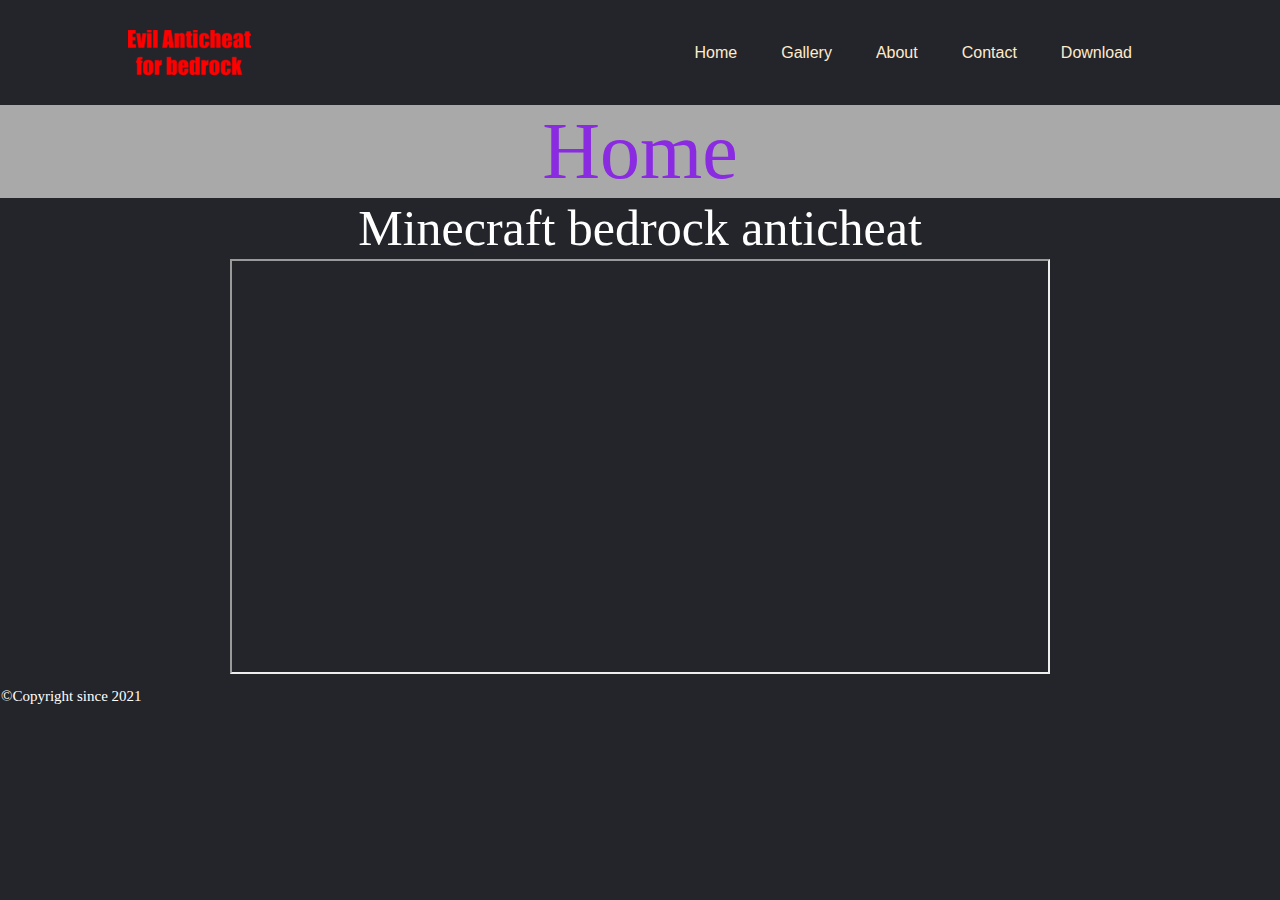
==== index.html @ f0b36d2f "Add files via upload" ====
<!DOCTYPE html>
<html>
    <head>
        <meta charset="utf-8">
        <meta http-equiv="X-UA-Compatible" content="IE=edge">
        <title>Home</title>
        <meta name="description" content="">
        <meta name="viewport" content="width=device-width, initial-scale=1">
        <link rel="stylesheet" href="styles.css">
        <link rel="stylesheet" href="title.css">
    </head>
    <body>
        <header>
            <img class="logo" src="logo.png" alt="logo">
            <nav>
                <ul class="nav_links">
                    <li><a href="#">Home</a></li>
                    <li><a href="Gallery.html">Gallery</a></li>
                    <li><a href="About.html">About</a></li>
                    <li><a href="Contact.html">Contact</a></li>
                    <li><a href="Download.html">Download</a></li>
                </ul>
            </nav>
        </header>
        <div class="example">Home</div>
        <div class="test">Minecraft bedrock anticheat</div>
        <div class="test">
            <iframe width="820" height="415"
                src="https://www.youtube.com/embed/Ku7TYRqzKVs?controls=0">
            </iframe>
        </div>
        <div class="copy">
            <p>©Copyright since 2021</p>
        </div>
    </body>
</html>
---- styles.css ----
*{
    box-sizing: border-box;
    margin: 0;
    padding: 0;
    background-color: #24252a;
}

li, a, button{
    font-family:'Gill Sans', 'Gill Sans MT', Calibri, 'Trebuchet MS', sans-serif;
    font-weight: 500;
    font-size: 16px;
    color: blanchedalmond;
    text-decoration: none;
}


header{
    display:  flex;
    justify-content: space-between;
    align-items: center;
    padding: 30px 10%;
}


.logo{
    cursor: pointer;
}
.nav_links {
    list-style: none;
}
.nav_links li {
    display: inline-block;
    padding: 0px 20px;
}
.nav_links li  a {
    transition: all 0.3s ease 0s;
}
.nav_links li  a:hover {
    color: rgba(10, 10, 245, 0.432);
}


button{
    padding: 9px 25px;
    background-color: rgba(0, 136, 169, 1);
    border: none;
    border-radius: 50px;
    cursor: pointer;
    transition: all 0.3s ease 0s;
}

button:hover{
    background-color: rgba(0, 136, 169,0.8);
}


.video{
	position: absolute;
	top: 83%;
	left: 50%;
	transform: translate(-50%,-50%);
}

.twitter{
    position: absolute;
	top: 67%;
	left: 46%;
}

.discord{
    position: absolute;
    top: 67%;
    left: 50%;
}

div.example {
  background-color: darkgrey;
  padding: 1px;
  text-align: center;
  color: blueviolet;
}

@media screen and (min-width: 601px) {
  div.example {
    font-size: 80px;
  }
}

@media screen and (max-width: 600px) {
  div.example {
    font-size: 30px;
  }
}

.DISCORDSERVER{
    position: absolute;
    top: 76%;
    left: 41%;
}

.pic1 {
    position: absolute;
    width: 60%;
    top: 50;
    height: 100;
    text-align: center;
  }



  div.test {
    background-color: rgba(169, 169, 169, 0);
    padding: 1px;
    text-align: center;
    color: rgb(255, 255, 255);
  }
  
  @media screen and (min-width: 601px) {
    div.test {
      font-size: 50px;
    }
  }
  
  @media screen and (max-width: 600px) {
    div.test {
      font-size: 30px;
    }
  }


  div.test2 {
    background-color: rgba(169, 169, 169, 0);
    padding: 1px;
    text-align: center;
    color: rgb(255, 255, 255);
  }
  
  @media screen and (min-width: 601px) {
    div.test2{
      font-size: 50px;
    }
  }
  
  @media screen and (max-width: 600px) {
    div.test2 {
      font-size: 15px;
    }
  }

  div.copy {
    background-color: rgba(169, 169, 169, 0);
    padding: 1px;
    text-align: left;
    color: rgb(255, 255, 255);
  }
  
  @media screen and (min-width: 601px) {
    div.copy{
      font-size: 15px;
    }
  }
  
  @media screen and (max-width: 600px) {
    div.copy {
      font-size: 15px;
    }
  }
---- title.css ----
.title{
	position: absolute;
	top: 50%;
	left: 50%;
	transform: translate(-50%,-50%);
}

.subtitle1{
	position: absolute;
	top: 54%;
	left: 50%;
	transform: translate(-50%,-50%);
}

.subtitle2{
	position: absolute;
	top: 59%;
	left: 50%;
	transform: translate(-50%,-50%);
}

.subtitle22{
	position: absolute;
	top: 62%;
	left: 50%;
	transform: translate(-50%,-50%);	
}

.subtitle3{
	position: absolute;
	top: 65%;
	left: 50%;
	transform: translate(-50%,-50%);
}

.subtitle4{
	position: absolute;
	top: 64%;
	left: 50%;
	transform: translate(-50%,-50%);
}

.subheader{
	position: absolute;
	top: 55%;
	left: 50%;
	transform: translate(-50%,-50%);
}

.title h1{
	color: rgb(255, 255, 255);
	font-size: 40px;
}

.title h2{
	color: rgb(255, 255, 255);
	font-size: 40px;
}

.title p{
	color: rgb(255, 255, 255);
	font-size: 24px;
}

.subheader{
	color: rgb(255, 255, 255);
	font-size: 24px;
}

.subtitle1{
	color: rgb(255, 255, 255);
	font-size: 24px;
}

.subtitle2{
	color: rgb(255, 255, 255);
	font-size: 24px;
}

.subtitle22{
	color: rgb(255, 255, 255);
	font-size: 24px;
}

.subtitle3{
	color: rgb(255, 255, 255);
	font-size: 24px;
}

.subtitle4{
	color: rgb(255, 255, 255);
	font-size: 24px;
}
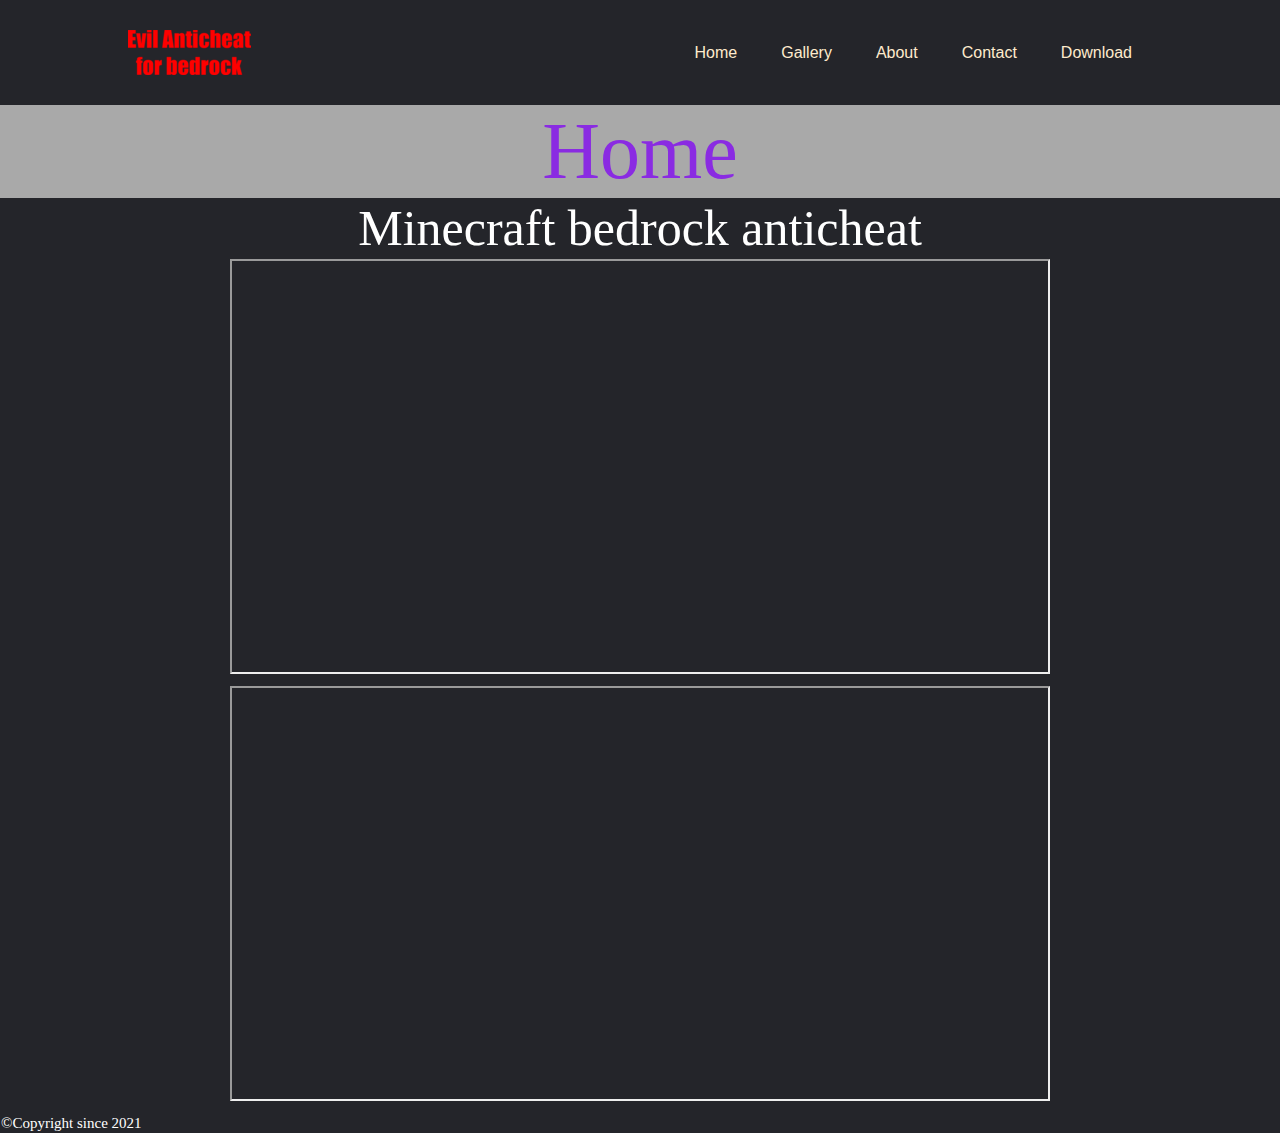
==== commit e200ae43: "Update index.html" ====
--- a/index.html
+++ b/index.html
@@ -28,9 +28,12 @@
             <iframe width="820" height="415"
                 src="https://www.youtube.com/embed/Ku7TYRqzKVs?controls=0">
             </iframe>
+                        <iframe width="820" height="415"
+                src="https://www.youtube.com/embed/Ku7TYRqzKVs?controls=0">
+            </iframe>
         </div>
         <div class="copy">
             <p>©Copyright since 2021</p>
         </div>
     </body>
-</html>+</html>
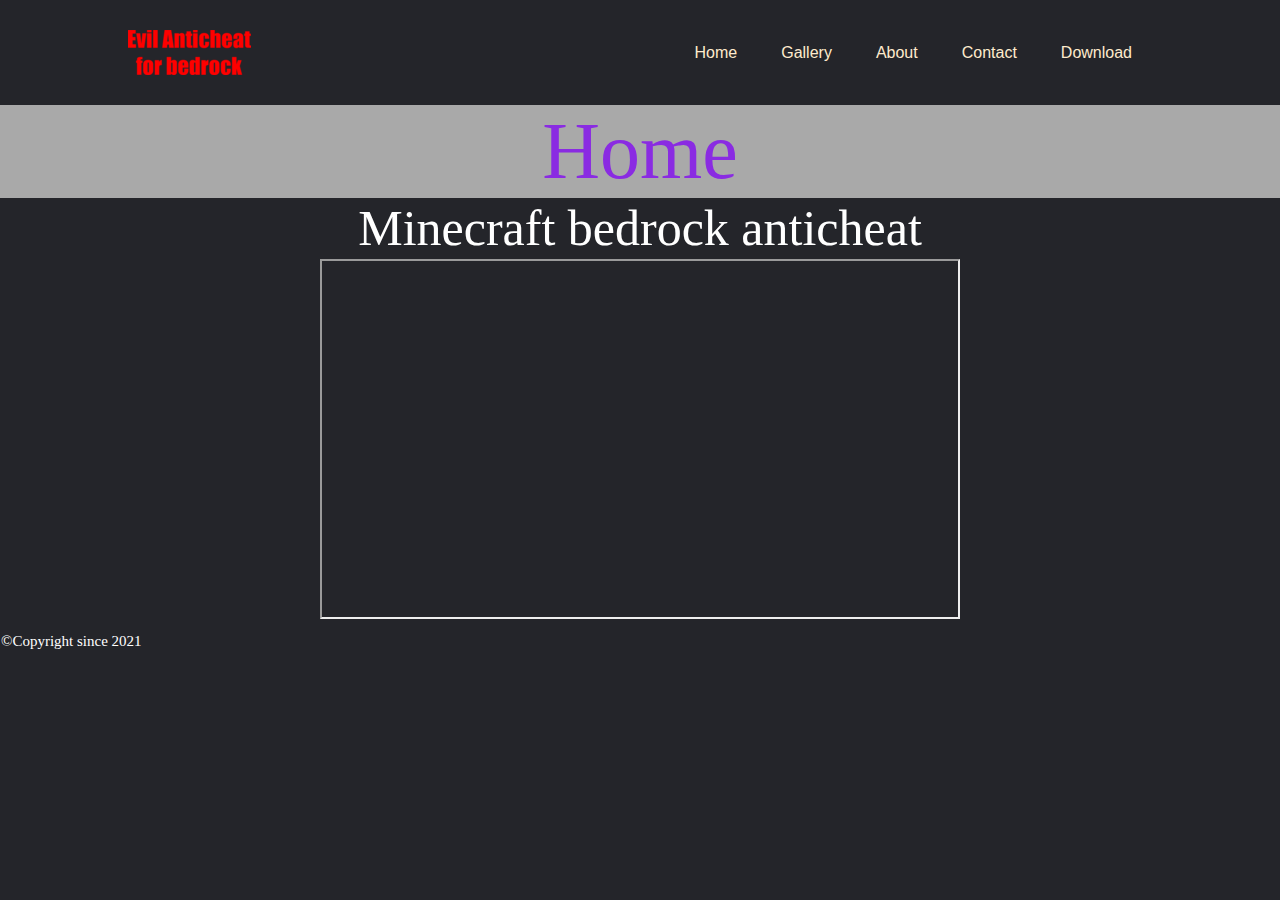
==== commit ea942225: "Update index.html" ====
--- a/index.html
+++ b/index.html
@@ -25,10 +25,7 @@
         <div class="example">Home</div>
         <div class="test">Minecraft bedrock anticheat</div>
         <div class="test">
-            <iframe width="820" height="415"
-                src="https://www.youtube.com/embed/Ku7TYRqzKVs?controls=0">
-            </iframe>
-                        <iframe width="820" height="415"
+            <iframe width="640" height="360"
                 src="https://www.youtube.com/embed/Ku7TYRqzKVs?controls=0">
             </iframe>
         </div>
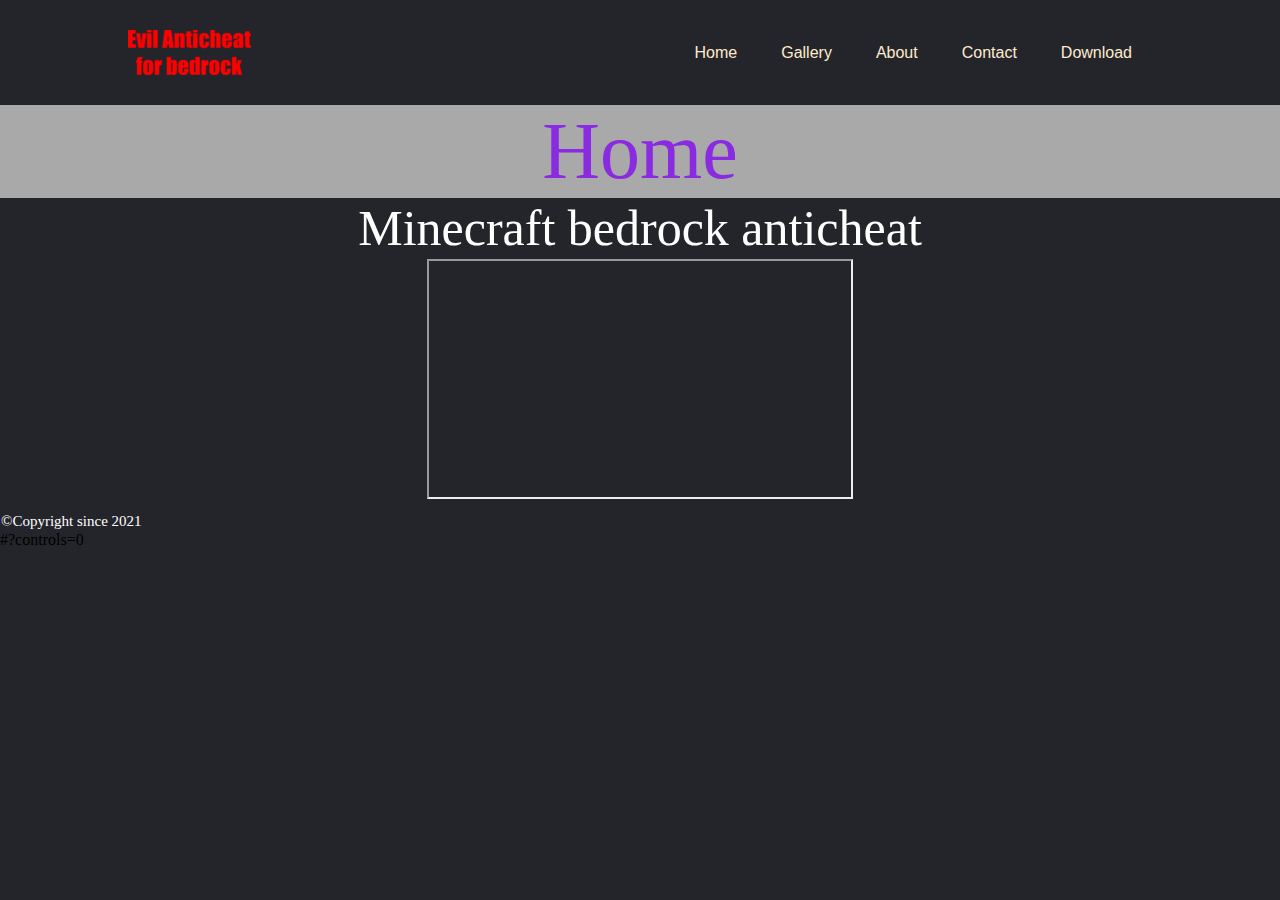
==== commit ad71007a: "Update index.html" ====
--- a/index.html
+++ b/index.html
@@ -25,8 +25,8 @@
         <div class="example">Home</div>
         <div class="test">Minecraft bedrock anticheat</div>
         <div class="test">
-            <iframe width="640" height="360"
-                src="https://www.youtube.com/embed/Ku7TYRqzKVs?controls=0">
+            <iframe width="426" height="240"
+                src="https://www.youtube.com/embed/Ku7TYRqzKVs">
             </iframe>
         </div>
         <div class="copy">
@@ -34,3 +34,7 @@
         </div>
     </body>
 </html>
+
+
+
+#?controls=0
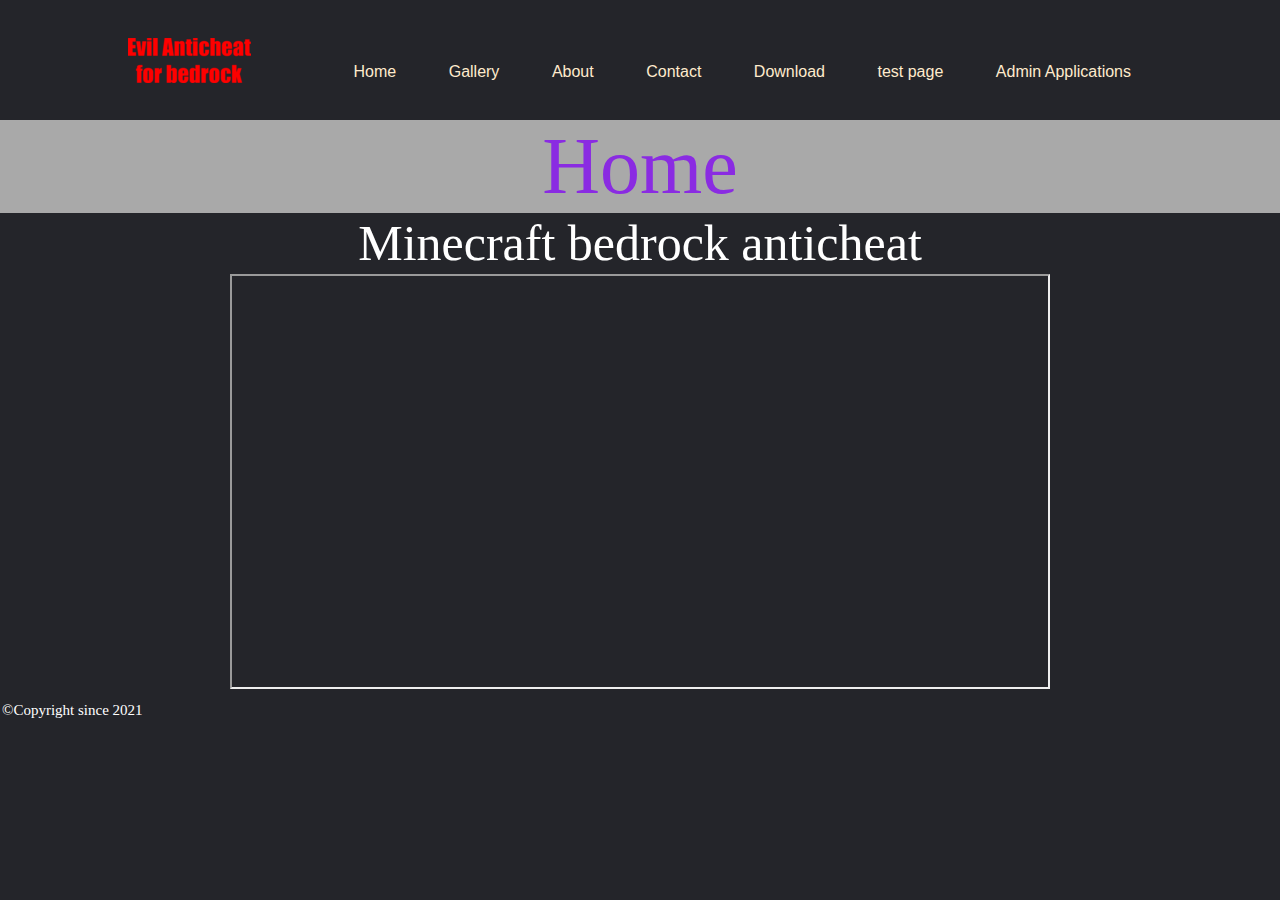
==== commit f5a3baa7: "Add files via upload" ====
--- a/index.html
+++ b/index.html
@@ -11,30 +11,29 @@
     </head>
     <body>
         <header>
-            <img class="logo" src="logo.png" alt="logo">
+            <img class="logo" src="img/logo.png" alt="logo">
             <nav>
-                <ul class="nav_links">
-                    <li><a href="#">Home</a></li>
-                    <li><a href="Gallery.html">Gallery</a></li>
-                    <li><a href="About.html">About</a></li>
-                    <li><a href="Contact.html">Contact</a></li>
-                    <li><a href="Download.html">Download</a></li>
-                </ul>
+                <div class="test">
+                    <ul class="nav_links">
+                        <li><a href="index.html">Home</a></li>
+                        <li><a href="Gallery.html">Gallery</a></li>
+                        <li><a href="About.html">About</a></li>
+                        <li><a href="Contact.html">Contact</a></li>
+                        <li><a href="Download.html">Download</a></li>
+                        <li><a href="test.html">test page</a></li>
+                        <li><a href="stafftestapp.html">Admin Applications</a></li>
+                    </ul>
+                </div>
             </nav>
         </header>
         <div class="example">Home</div>
         <div class="test">Minecraft bedrock anticheat</div>
         <div class="test">
-            <iframe width="426" height="240"
-                src="https://www.youtube.com/embed/Ku7TYRqzKVs">
+            <iframe width="820" height="415"
+                src="https://www.youtube.com/embed/Ku7TYRqzKVs?controls=0">
             </iframe>
-        </div>
         <div class="copy">
             <p>©Copyright since 2021</p>
         </div>
     </body>
-</html>
-
-
-
-#?controls=0
+</html>--- a/title.css
+++ b/title.css
@@ -90,4 +90,23 @@
 .subtitle4{
 	color: rgb(255, 255, 255);
 	font-size: 24px;
-}+}
+
+div.test5 {
+    background-color: rgba(169, 169, 169, 0);
+    padding: 1px;
+    text-align: center;
+    color: rgb(0, 0, 0);
+  }
+  
+  @media screen and (min-width: 601px) {
+    div.test5 {
+      font-size: 50px;
+    }
+  }
+  
+  @media screen and (max-width: 600px) {
+    div.test5 {
+      font-size: 30px;
+    }
+  }